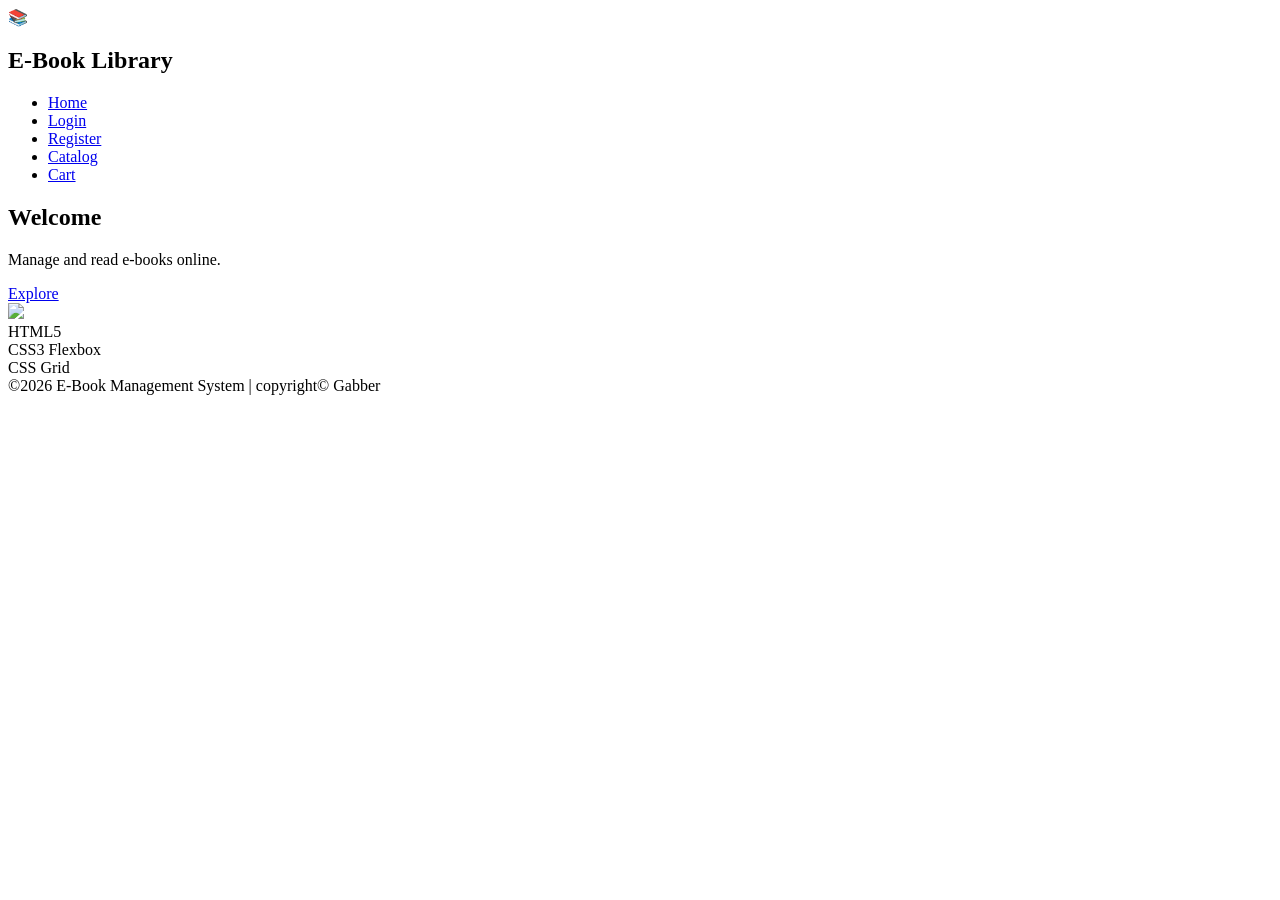
==== index.html @ afe2fdb6 "Add files via upload" ====
<!DOCTYPE html>
<html>
    <head>
        <meta charset="UTF-8">
        <title>Home</title>
        <link rel="stylesheet" href="css/style.css">
    </head>
    <body>
        <header>
            <div class="logo">
                <div class="c">📚</div>
                <h2>E-Book Library</h2>
                <div class="s"></div>
            </div>
            <nav>
                <ul>
                    <li><a href="index.html" class="active">Home</a>
                    </li>
                    <li><a href="login.html">Login</a>
                    </li><li><a href="register.html">Register</a>
                    </li><li><a href="catalog.html">Catalog</a>
                    </li><li><a href="cart.html">Cart</a>
                    </li>
                </ul>
            </nav>
        </header>
        
        
        <section class="hero">
            <div>
                <h1>Welcome</h1>
                <p>Manage and read e-books online.</p>
                <a class="btn" href="catalog.html">Explore</a>
            </div>
            <img src="./images/hero.jpg">
        </section>
        
        <section class="features">
            <div class="card">HTML5</div>
            <div class="card">CSS3 Flexbox</div>
            <div class="card">CSS Grid</div>
        </section>
        
        <footer>©2026 E-Book Management System | copyright© Gabber 

        

        </footer>
    </body>
</html>
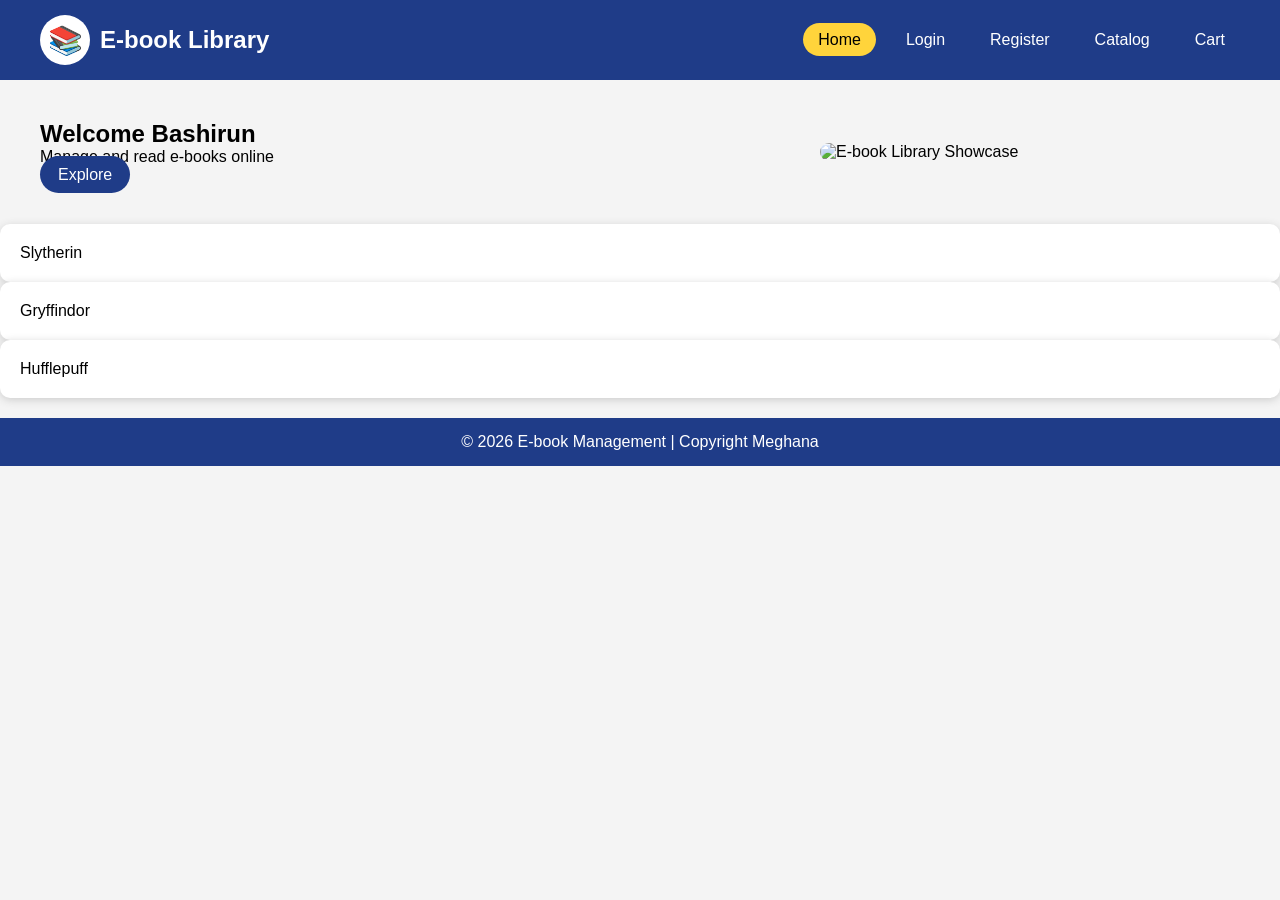
==== commit 51a231fd: "Refactor index.html for improved structure and content Updated the HTML structure and content for th" ====
--- a/index.html
+++ b/index.html
@@ -1,50 +1,48 @@
 <!DOCTYPE html>
-<html>
-    <head>
-        <meta charset="UTF-8">
-        <title>Home</title>
-        <link rel="stylesheet" href="css/style.css">
-    </head>
-    <body>
-        <header>
-            <div class="logo">
-                <div class="c">📚</div>
-                <h2>E-Book Library</h2>
-                <div class="s"></div>
-            </div>
-            <nav>
-                <ul>
-                    <li><a href="index.html" class="active">Home</a>
-                    </li>
-                    <li><a href="login.html">Login</a>
-                    </li><li><a href="register.html">Register</a>
-                    </li><li><a href="catalog.html">Catalog</a>
-                    </li><li><a href="cart.html">Cart</a>
-                    </li>
-                </ul>
-            </nav>
-        </header>
-        
-        
+<html lang="en">
+<head>
+    <meta charset="UTF-8">
+    <meta name="viewport" content="width=device-width, initial-scale=1.0">
+    <title>E-book Library - Home</title>
+    <link rel="stylesheet" href="style.css">
+</head>
+<body>
+    <header>
+        <div class="logo">
+            <div class="c">&#x1F4DA;</div>
+            <h2>E-book Library</h2>
+            <div class="s"></div>
+        </div>
+        <nav>
+            <ul>
+                <li><a href="index.html" class="active">Home</a></li>
+                <li><a href="login.html">Login</a></li>
+                <li><a href="registration.html">Register</a></li>
+                <li><a href="catalog.html">Catalog</a></li>
+                <li><a href="cart.html">Cart</a></li>
+            </ul>
+        </nav>
+    </header>
+
+    <main>
         <section class="hero">
             <div>
-                <h1>Welcome</h1>
-                <p>Manage and read e-books online.</p>
+                <h1>Welcome Bashirun</h1>
+                <p>Manage and read e-books online</p>
                 <a class="btn" href="catalog.html">Explore</a>
             </div>
-            <img src="./images/hero.jpg">
+            <img src="./images/hero.jpg" alt="E-book Library Showcase">
         </section>
-        
-        <section class="features">
-            <div class="card">HTML5</div>
-            <div class="card">CSS3 Flexbox</div>
-            <div class="card">CSS Grid</div>
+
+        <section class="feature">
+            <div class="card">Slytherin</div>
+            <div class="card">Gryffindor</div>
+            <div class="card">Hufflepuff</div>
         </section>
-        
-        <footer>©2026 E-Book Management System | copyright© Gabber 
+    </main>
 
-        
-
-        </footer>
-    </body>
-</html>+    <footer>
+        <p>&copy; 2026 E-book Management | Copyright Meghana</p>
+    </footer>
+</body>
+</html>
--- a/style.css
+++ b/style.css
@@ -0,0 +1,21 @@
+*{margin:0;padding:0;box-sizing:border-box;font-family:Arial,sans-serif}
+body{background:#f4f4f4}
+header{display:flex;justify-content:space-between;align-items:center;background:#1f3c88;color:#fff;padding:15px 40px}
+.logo{display:flex;align-items:center;gap:10px}
+.logo .c{width:50px;height:50px;border-radius:50%;background:#fff;color:#1f3c88;display:flex;align-items:center;justify-content:center;font-size:28px}
+nav ul{display:flex;list-style:none;gap:15px}
+nav a{text-decoration:none;color:#fff;padding:8px 15px;border-radius:20px}
+.active,nav a:hover{background:#ffd43b;color:#000}
+.hero{display:flex;justify-content:space-between;align-items:center;padding:40px}
+.hero img{width:420px;border-radius:12px}
+.btn{background:#1f3c88;color:#fff;padding:10px 18px;border-radius:20px;text-decoration:none}
+.features,.books{display:grid;grid-template-columns:repeat(auto-fit,minmax(220px,1fr));gap:20px;padding:30px}
+.card{background:#fff;padding:20px;border-radius:10px;box-shadow:0 2px 8px #ccc}
+.center{display:flex;justify-content:center;align-items:center;padding:40px}
+.form{background:#fff;padding:25px;border-radius:10px;width:420px;display:flex;flex-direction:column;gap:12px}
+.form input,.form textarea,.form select{padding:10px}
+.form button{padding:10px;background:#1f3c88;color:#fff;border:none}
+.table{padding:30px}
+.table table{width:100%;border-collapse:collapse;background:#fff}
+.table th,.table td{border:1px solid #ccc;padding:10px;text-align:center}
+footer{text-align:center;background:#1f3c88;color:#fff;padding:15px;margin-top:20px}
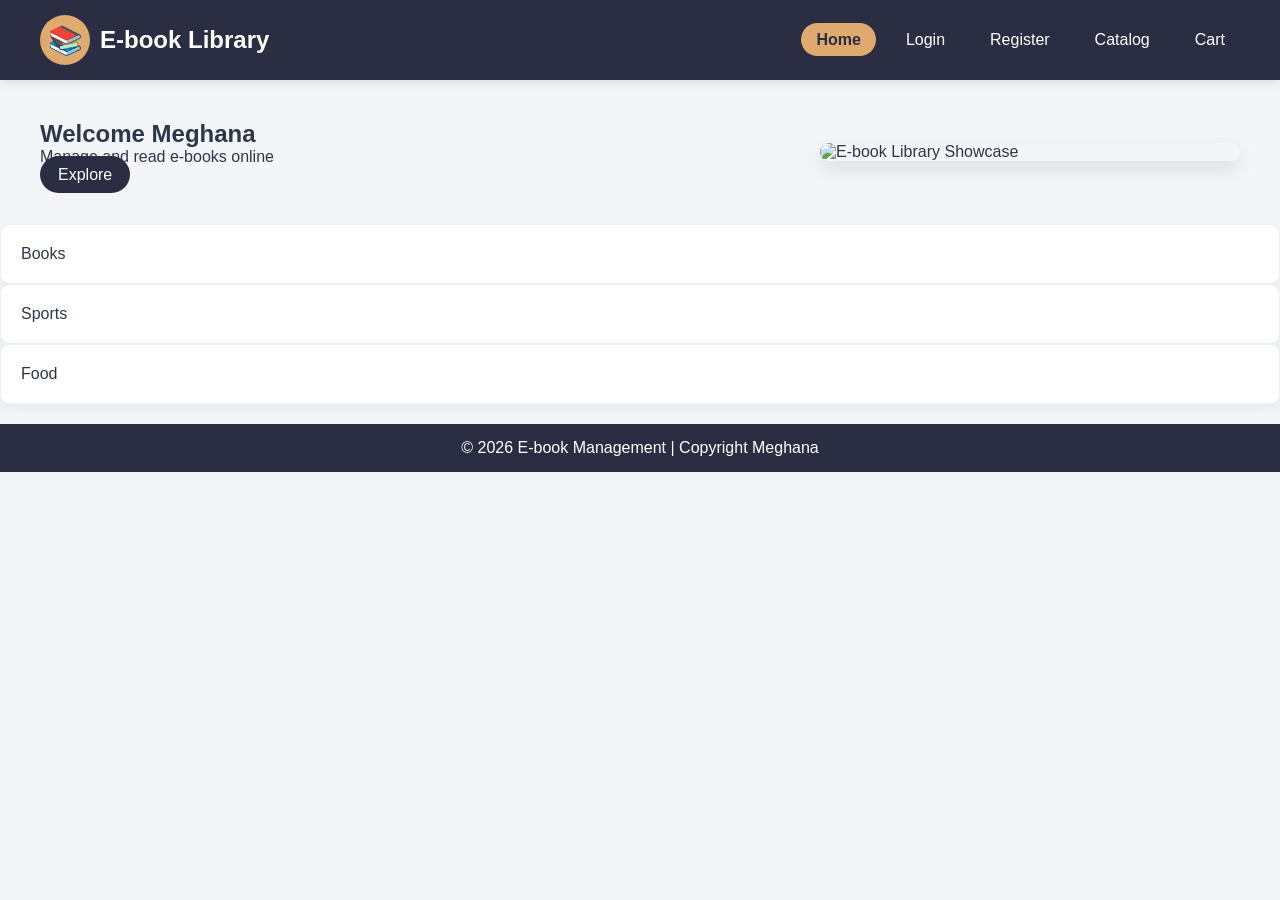
==== commit 02524e3a: "Modify index.html for personalized greeting and features Updated welcome message and feature section" ====
--- a/index.html
+++ b/index.html
@@ -27,7 +27,7 @@
     <main>
         <section class="hero">
             <div>
-                <h1>Welcome Bashirun</h1>
+                <h1>Welcome Meghana</h1>
                 <p>Manage and read e-books online</p>
                 <a class="btn" href="catalog.html">Explore</a>
             </div>
@@ -35,9 +35,9 @@
         </section>
 
         <section class="feature">
-            <div class="card">Slytherin</div>
-            <div class="card">Gryffindor</div>
-            <div class="card">Hufflepuff</div>
+            <div class="card">Books</div>
+            <div class="card">Sports</div>
+            <div class="card">Food</div>
         </section>
     </main>
 
--- a/style.css
+++ b/style.css
@@ -1,21 +1,26 @@
-*{margin:0;padding:0;box-sizing:border-box;font-family:Arial,sans-serif}
-body{background:#f4f4f4}
-header{display:flex;justify-content:space-between;align-items:center;background:#1f3c88;color:#fff;padding:15px 40px}
+*{margin:0;padding:0;box-sizing:border-box;font-family:'Segoe UI', Tahoma, Geneva, Verdana, sans-serif}
+body{background:#f4f5f9;color:#2d3748}
+header{display:flex;justify-content:space-between;align-items:center;background:#2b2d42;color:#fff;padding:15px 40px;box-shadow:0 2px 10px rgba(0,0,0,0.1)}
 .logo{display:flex;align-items:center;gap:10px}
-.logo .c{width:50px;height:50px;border-radius:50%;background:#fff;color:#1f3c88;display:flex;align-items:center;justify-content:center;font-size:28px}
+.logo .c{width:50px;height:50px;border-radius:50%;background:#e0a96d;color:#2b2d42;display:flex;align-items:center;justify-content:center;font-size:28px}
 nav ul{display:flex;list-style:none;gap:15px}
-nav a{text-decoration:none;color:#fff;padding:8px 15px;border-radius:20px}
-.active,nav a:hover{background:#ffd43b;color:#000}
+nav a{text-decoration:none;color:#fff;padding:8px 15px;border-radius:20px;transition:0.3s ease}
+.active,nav a:hover{background:#e0a96d;color:#2b2d42;font-weight:600}
 .hero{display:flex;justify-content:space-between;align-items:center;padding:40px}
-.hero img{width:420px;border-radius:12px}
-.btn{background:#1f3c88;color:#fff;padding:10px 18px;border-radius:20px;text-decoration:none}
+.hero img{width:420px;border-radius:12px;box-shadow:0 8px 20px rgba(0,0,0,0.1)}
+.btn{background:#2b2d42;color:#fff;padding:10px 18px;border-radius:20px;text-decoration:none;transition:0.3s ease}
+.btn:hover{background:#3d405b;box-shadow:0 4px 10px rgba(0,0,0,0.15)}
 .features,.books{display:grid;grid-template-columns:repeat(auto-fit,minmax(220px,1fr));gap:20px;padding:30px}
-.card{background:#fff;padding:20px;border-radius:10px;box-shadow:0 2px 8px #ccc}
+.card{background:#fff;padding:20px;border-radius:10px;box-shadow:0 4px 12px rgba(0,0,0,0.06);border:1px solid #edf2f7;transition:0.3s ease}
+.card:hover{transform:translateY(-3px);box-shadow:0 8px 20px rgba(0,0,0,0.1)}
 .center{display:flex;justify-content:center;align-items:center;padding:40px}
-.form{background:#fff;padding:25px;border-radius:10px;width:420px;display:flex;flex-direction:column;gap:12px}
-.form input,.form textarea,.form select{padding:10px}
-.form button{padding:10px;background:#1f3c88;color:#fff;border:none}
+.form{background:#fff;padding:25px;border-radius:10px;width:420px;display:flex;flex-direction:column;gap:12px;box-shadow:0 4px 16px rgba(0,0,0,0.08)}
+.form input,.form textarea,.form select{padding:10px;border:1px solid #cbd5e0;border-radius:6px;outline:none}
+.form input:focus,.form textarea:focus,.form select:focus{border-color:#2b2d42}
+.form button{padding:10px;background:#2b2d42;color:#fff;border:none;border-radius:6px;cursor:pointer;font-weight:600;transition:0.3s ease}
+.form button:hover{background:#3d405b}
 .table{padding:30px}
-.table table{width:100%;border-collapse:collapse;background:#fff}
-.table th,.table td{border:1px solid #ccc;padding:10px;text-align:center}
-footer{text-align:center;background:#1f3c88;color:#fff;padding:15px;margin-top:20px}+.table table{width:100%;border-collapse:collapse;background:#fff;border-radius:8px;overflow:hidden;box-shadow:0 4px 12px rgba(0,0,0,0.06)}
+.table th{background:#2b2d42;color:#fff;border:1px solid #2b2d42;padding:10px;text-align:center}
+.table td{border:1px solid #e2e8f0;padding:10px;text-align:center}
+footer{text-align:center;background:#2b2d42;color:#fff;padding:15px;margin-top:20px}
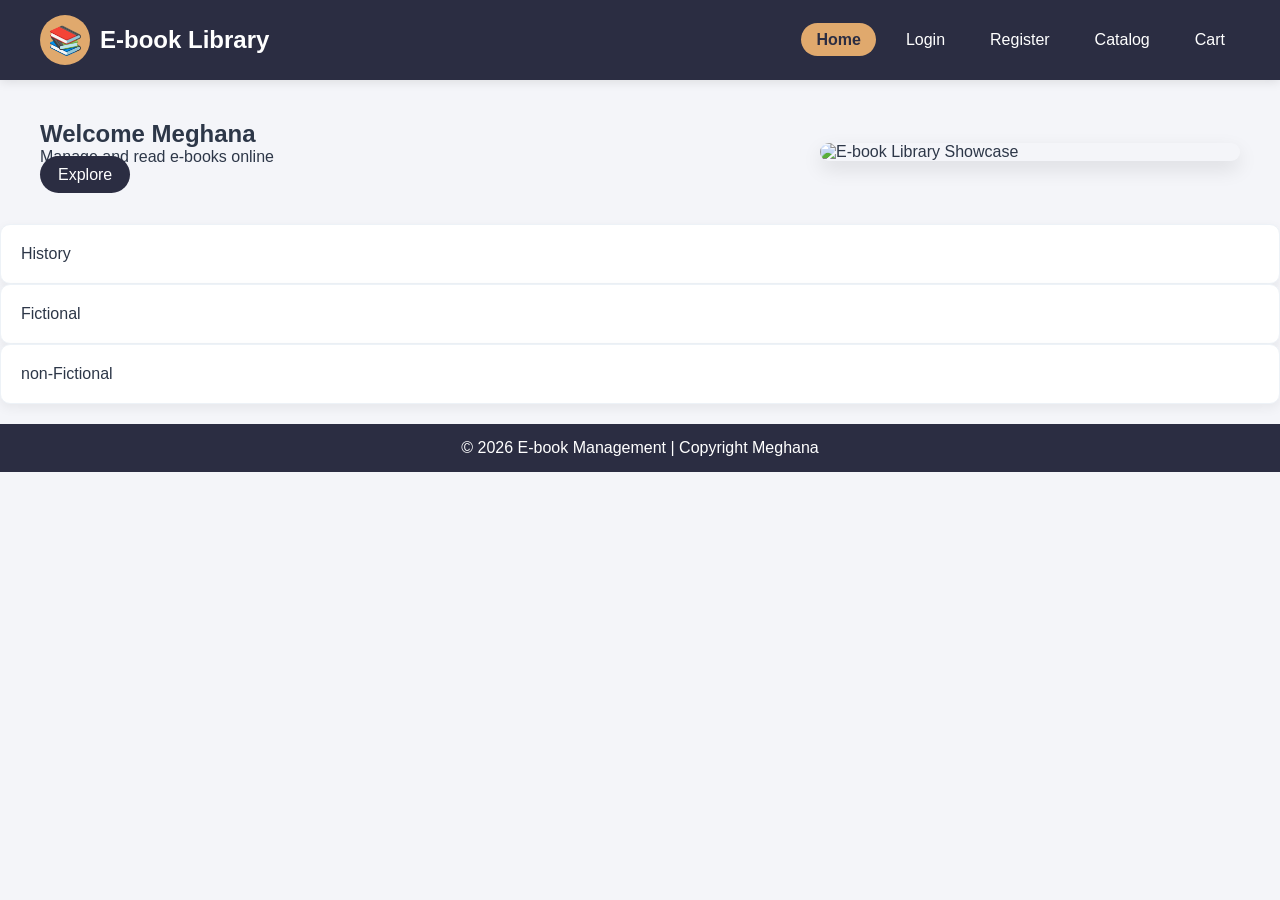
==== commit 630c7b3c: "Update index.html" ====
--- a/index.html
+++ b/index.html
@@ -35,9 +35,9 @@
         </section>
 
         <section class="feature">
-            <div class="card">Books</div>
-            <div class="card">Sports</div>
-            <div class="card">Food</div>
+            <div class="card">History</div>
+            <div class="card">Fictional</div>
+            <div class="card">non-Fictional</div>
         </section>
     </main>
 
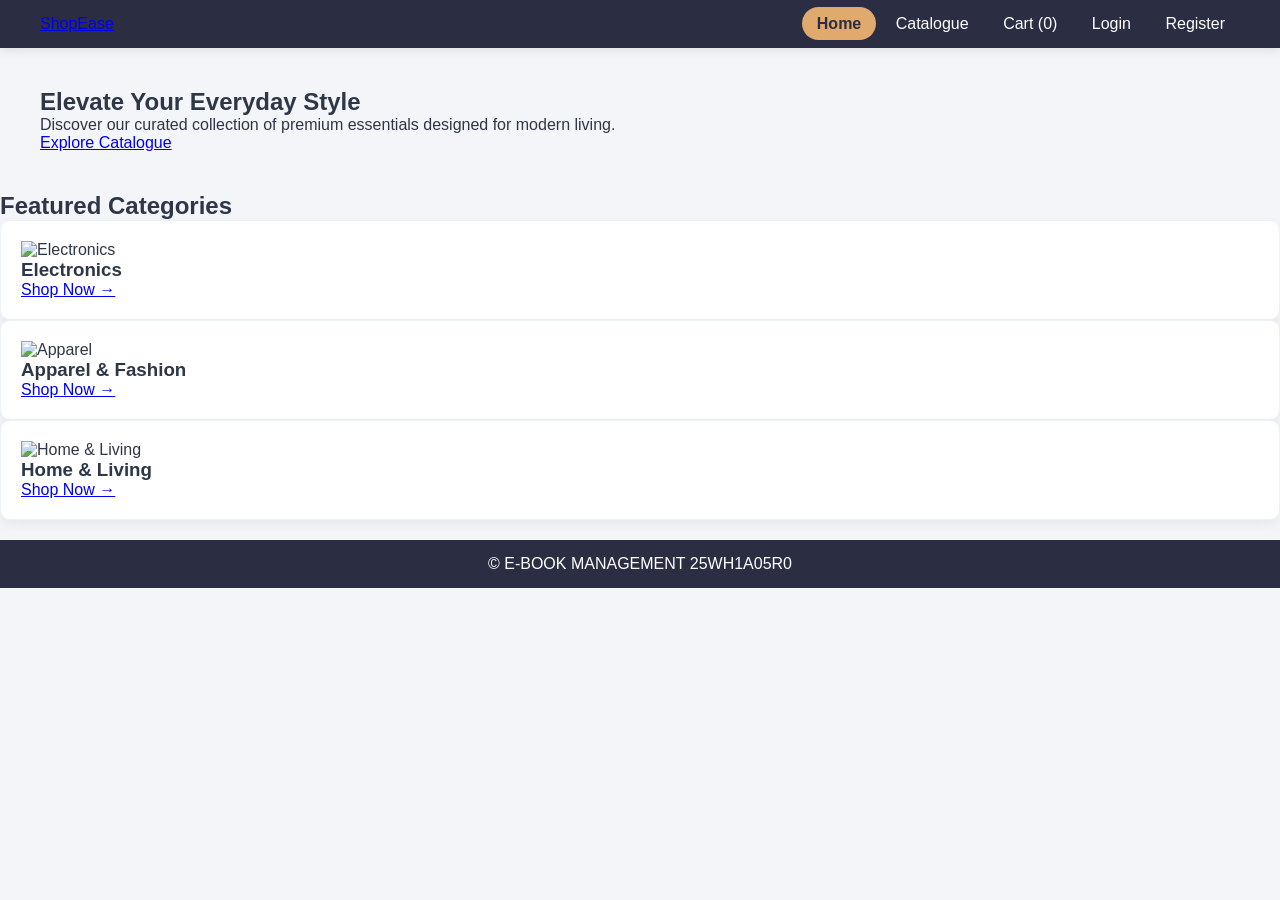
==== commit d604ca1e: "Update index.html" ====
--- a/index.html
+++ b/index.html
@@ -3,46 +3,55 @@
 <head>
     <meta charset="UTF-8">
     <meta name="viewport" content="width=device-width, initial-scale=1.0">
-    <title>E-book Library - Home</title>
+    <title>Storefront - Home</title>
     <link rel="stylesheet" href="style.css">
 </head>
 <body>
-    <header>
-        <div class="logo">
-            <div class="c">&#x1F4DA;</div>
-            <h2>E-book Library</h2>
-            <div class="s"></div>
-        </div>
-        <nav>
-            <ul>
-                <li><a href="index.html" class="active">Home</a></li>
-                <li><a href="login.html">Login</a></li>
-                <li><a href="registration.html">Register</a></li>
-                <li><a href="catalog.html">Catalog</a></li>
-                <li><a href="cart.html">Cart</a></li>
-            </ul>
+    <header class="navbar">
+        <div class="logo"><a href="index.html">ShopEase</a></div>
+        <nav class="nav-links">
+            <a href="index.html" class="active">Home</a>
+            <a href="catalogue.html">Catalogue</a>
+            <a href="cart.html">Cart (<span id="cart-count">0</span>)</a>
+            <a href="login.html">Login</a>
+            <a href="register.html" class="btn-primary">Register</a>
         </nav>
     </header>
 
     <main>
         <section class="hero">
-            <div>
-                <h1>Welcome Meghana</h1>
-                <p>Manage and read e-books online</p>
-                <a class="btn" href="catalog.html">Explore</a>
+            <div class="hero-content">
+                <h1>Elevate Your Everyday Style</h1>
+                <p>Discover our curated collection of premium essentials designed for modern living.</p>
+                <a href="catalogue.html" class="btn-large">Explore Catalogue</a>
             </div>
-            <img src="./images/hero.jpg" alt="E-book Library Showcase">
         </section>
 
-        <section class="feature">
-            <div class="card">History</div>
-            <div class="card">Fictional</div>
-            <div class="card">non-Fictional</div>
+        <section class="featured">
+            <h2>Featured Categories</h2>
+            <div class="grid-3">
+                <div class="card category-card">
+                    <img src="https://via.placeholder.com/400x300/e0e7ff/3730a3?text=Electronics" alt="Electronics">
+                    <h3>Electronics</h3>
+                    <a href="catalogue.html?cat=electronics" class="link-btn">Shop Now &rarr;</a>
+                </div>
+                <div class="card category-card">
+                    <img src="https://via.placeholder.com/400x300/fce7f3/9d174d?text=Apparel" alt="Apparel">
+                    <h3>Apparel & Fashion</h3>
+                    <a href="catalogue.html?cat=apparel" class="link-btn">Shop Now &rarr;</a>
+                </div>
+                <div class="card category-card">
+                    <img src="https://via.placeholder.com/400x300/ecfdf5/065f46?text=Home+%26+Living" alt="Home & Living">
+                    <h3>Home & Living</h3>
+                    <a href="catalogue.html?cat=home" class="link-btn">Shop Now &rarr;</a>
+                </div>
+            </div>
         </section>
     </main>
 
     <footer>
-        <p>&copy; 2026 E-book Management | Copyright Meghana</p>
+        <p>&copy; E-BOOK MANAGEMENT 25WH1A05R0</p>
     </footer>
+    <script src="app.js"></script>
 </body>
 </html>
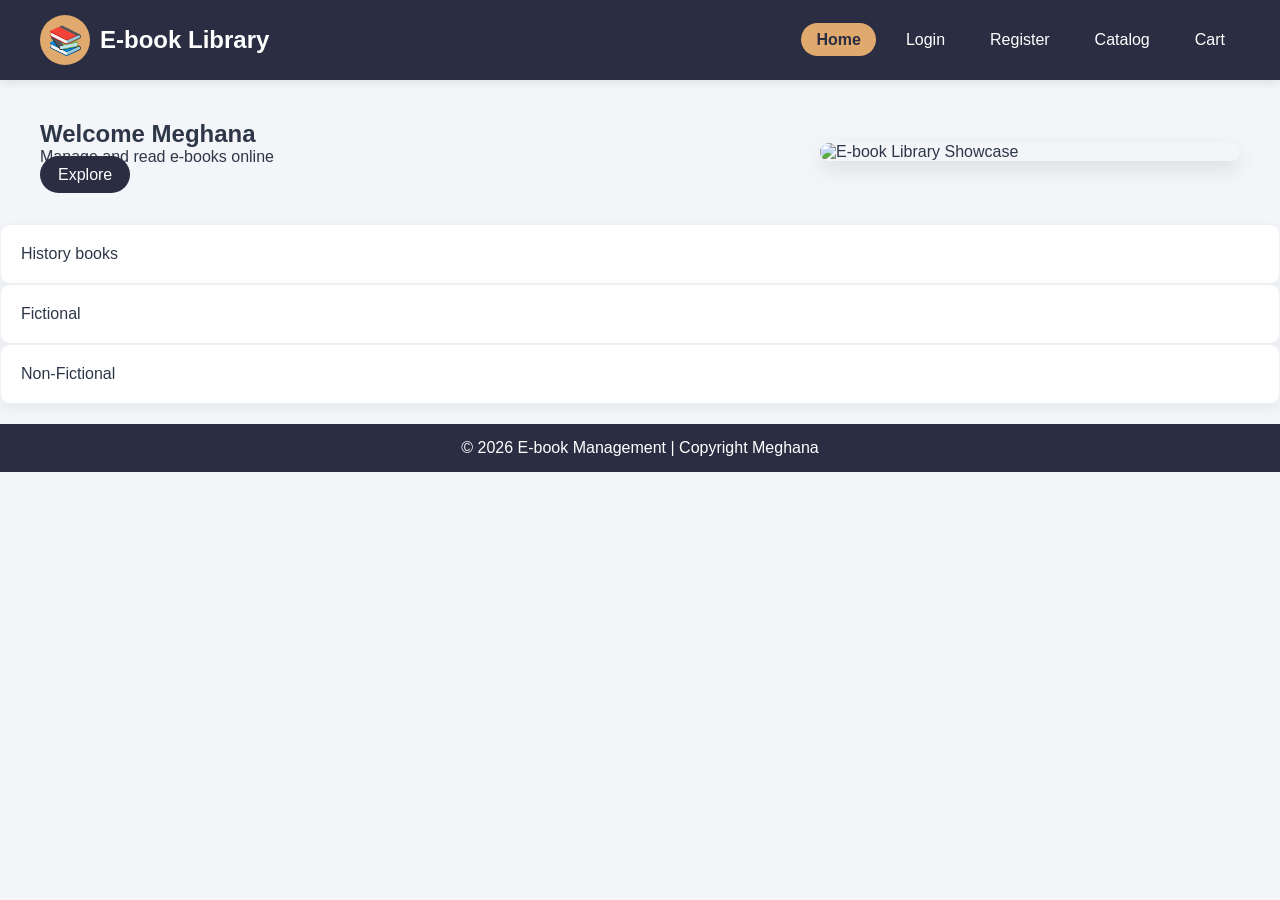
==== commit 2cae2eec: "Update index.html for E-book Library layout" ====
--- a/index.html
+++ b/index.html
@@ -3,55 +3,46 @@
 <head>
     <meta charset="UTF-8">
     <meta name="viewport" content="width=device-width, initial-scale=1.0">
-    <title>Storefront - Home</title>
+    <title>E-book Library - Home</title>
     <link rel="stylesheet" href="style.css">
 </head>
 <body>
-    <header class="navbar">
-        <div class="logo"><a href="index.html">ShopEase</a></div>
-        <nav class="nav-links">
-            <a href="index.html" class="active">Home</a>
-            <a href="catalogue.html">Catalogue</a>
-            <a href="cart.html">Cart (<span id="cart-count">0</span>)</a>
-            <a href="login.html">Login</a>
-            <a href="register.html" class="btn-primary">Register</a>
+    <header>
+        <div class="logo">
+            <div class="c">&#x1F4DA;</div>
+            <h2>E-book Library</h2>
+            <div class="s"></div>
+        </div>
+        <nav>
+            <ul>
+                <li><a href="index.html" class="active">Home</a></li>
+                <li><a href="login.html">Login</a></li>
+                <li><a href="registration.html">Register</a></li>
+                <li><a href="catalog.html">Catalog</a></li>
+                <li><a href="cart.html">Cart</a></li>
+            </ul>
         </nav>
     </header>
 
     <main>
         <section class="hero">
-            <div class="hero-content">
-                <h1>Elevate Your Everyday Style</h1>
-                <p>Discover our curated collection of premium essentials designed for modern living.</p>
-                <a href="catalogue.html" class="btn-large">Explore Catalogue</a>
+            <div>
+                <h1>Welcome Meghana</h1>
+                <p>Manage and read e-books online</p>
+                <a class="btn" href="catalog.html">Explore</a>
             </div>
+            <img src="./images/hero.jpg" alt="E-book Library Showcase">
         </section>
 
-        <section class="featured">
-            <h2>Featured Categories</h2>
-            <div class="grid-3">
-                <div class="card category-card">
-                    <img src="https://via.placeholder.com/400x300/e0e7ff/3730a3?text=Electronics" alt="Electronics">
-                    <h3>Electronics</h3>
-                    <a href="catalogue.html?cat=electronics" class="link-btn">Shop Now &rarr;</a>
-                </div>
-                <div class="card category-card">
-                    <img src="https://via.placeholder.com/400x300/fce7f3/9d174d?text=Apparel" alt="Apparel">
-                    <h3>Apparel & Fashion</h3>
-                    <a href="catalogue.html?cat=apparel" class="link-btn">Shop Now &rarr;</a>
-                </div>
-                <div class="card category-card">
-                    <img src="https://via.placeholder.com/400x300/ecfdf5/065f46?text=Home+%26+Living" alt="Home & Living">
-                    <h3>Home & Living</h3>
-                    <a href="catalogue.html?cat=home" class="link-btn">Shop Now &rarr;</a>
-                </div>
-            </div>
+        <section class="feature">
+            <div class="card">History books</div>
+            <div class="card">Fictional</div>
+            <div class="card">Non-Fictional</div>
         </section>
     </main>
 
     <footer>
-        <p>&copy; E-BOOK MANAGEMENT 25WH1A05R0</p>
+        <p>&copy; 2026 E-book Management | Copyright Meghana</p>
     </footer>
-    <script src="app.js"></script>
 </body>
 </html>
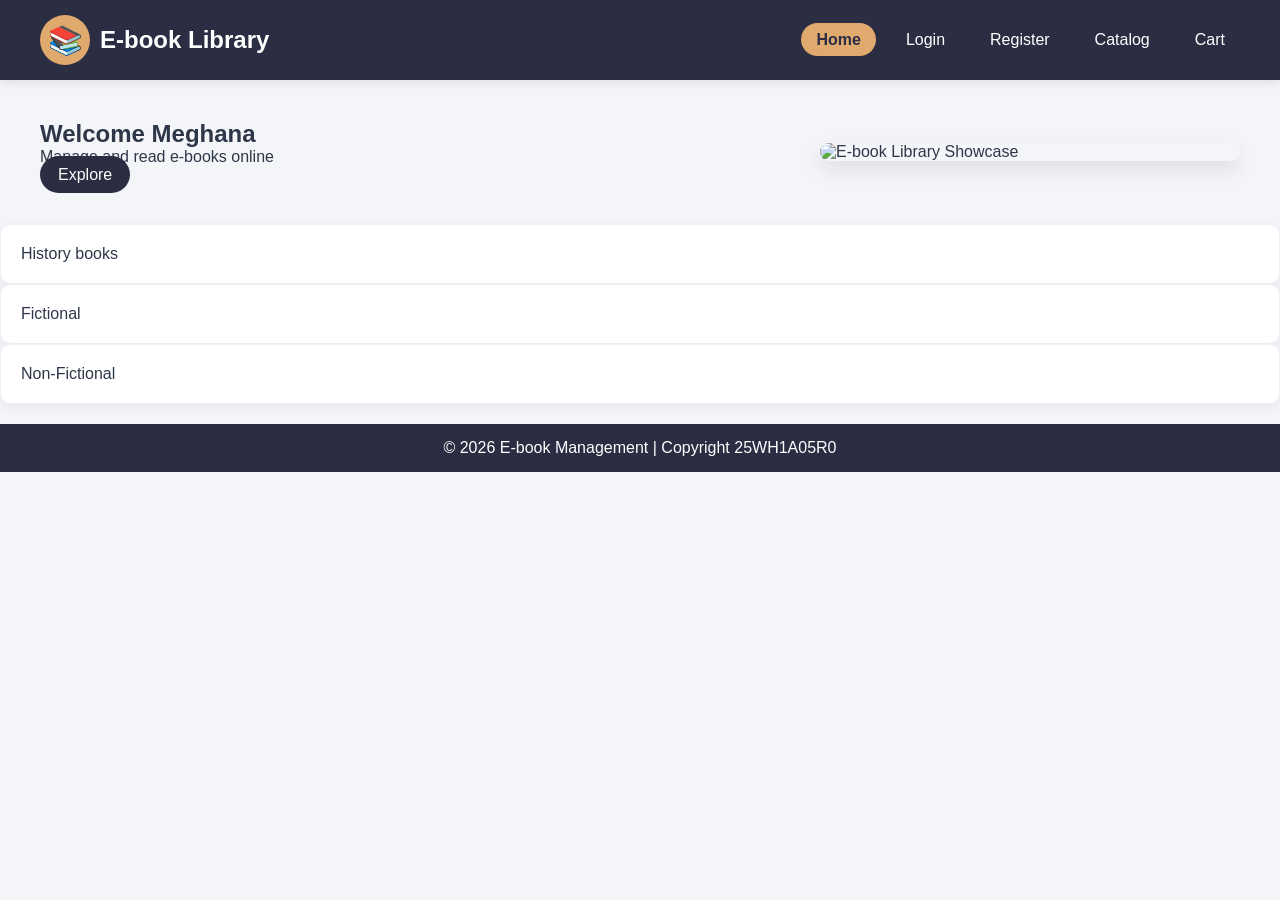
==== commit 63a5c8f1: "Update index.html" ====
--- a/index.html
+++ b/index.html
@@ -17,7 +17,7 @@
             <ul>
                 <li><a href="index.html" class="active">Home</a></li>
                 <li><a href="login.html">Login</a></li>
-                <li><a href="registration.html">Register</a></li>
+                <li><a href="register.html">Register</a></li>
                 <li><a href="catalog.html">Catalog</a></li>
                 <li><a href="cart.html">Cart</a></li>
             </ul>
@@ -42,7 +42,7 @@
     </main>
 
     <footer>
-        <p>&copy; 2026 E-book Management | Copyright Meghana</p>
+        <p>&copy; 2026 E-book Management | Copyright 25WH1A05R0</p>
     </footer>
 </body>
 </html>
